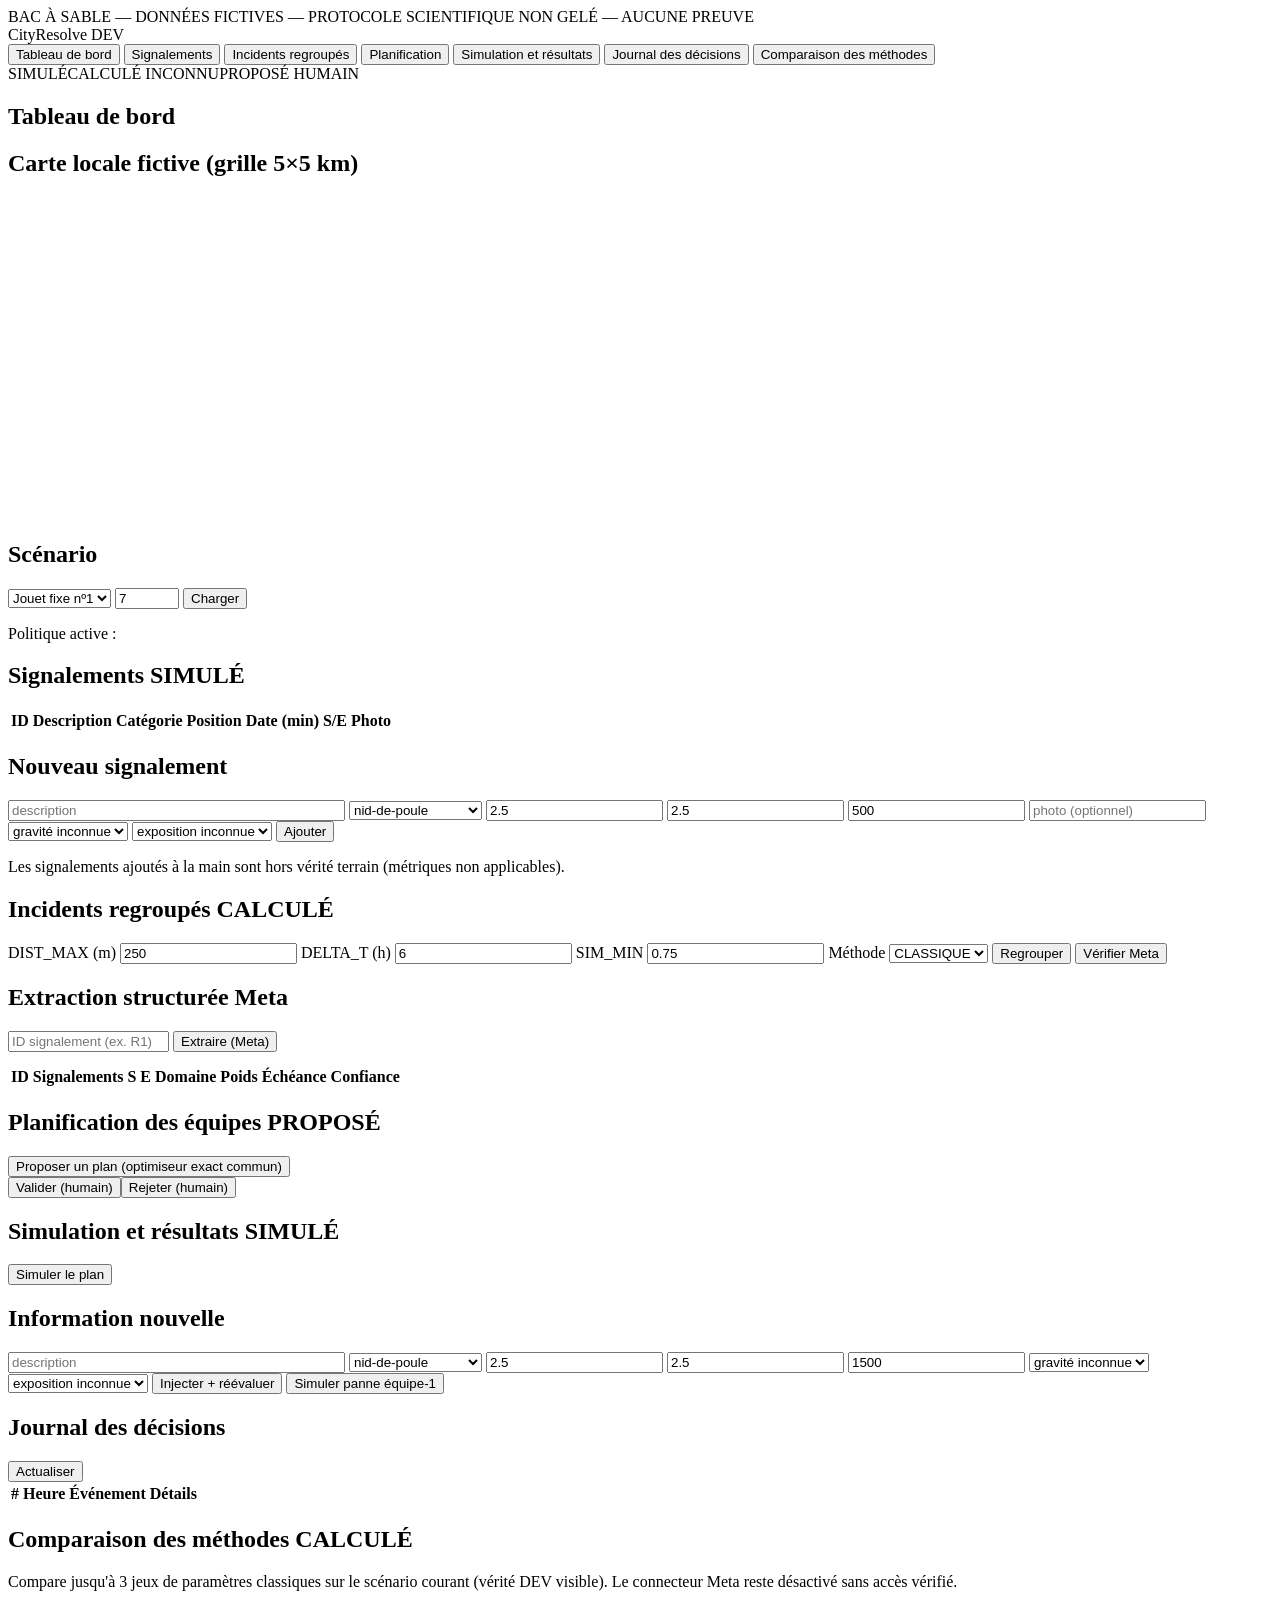
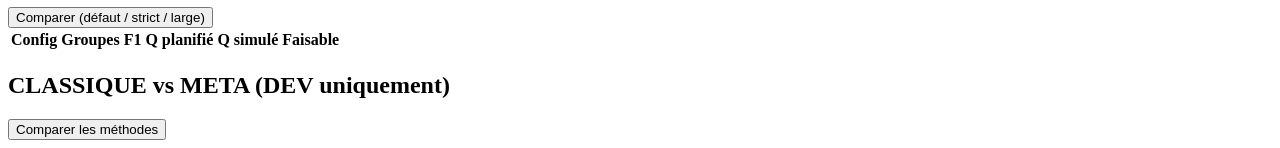
==== app/web/index.html @ e478f664 "CityResolve 0.2.1 - application DEV fonctionnelle (MongoDB local, Meta Model API)" ====
<!DOCTYPE html>
<html lang="fr">
<head>
<meta charset="utf-8">
<meta name="viewport" content="width=device-width, initial-scale=1">
<title>CityResolve — Bac à sable DEV</title>
<link rel="stylesheet" href="/styles.css">
</head>
<body>
<header class="banner">BAC À SABLE — DONNÉES FICTIVES — PROTOCOLE SCIENTIFIQUE NON GELÉ — AUCUNE PREUVE</header>
<div id="errBox" class="err" hidden></div>
<div class="layout">
<nav>
  <div class="brand">CityResolve <span class="tag sim">DEV</span></div>
  <button data-view="dashboard" class="active">Tableau de bord</button>
  <button data-view="reports">Signalements</button>
  <button data-view="incidents">Incidents regroupés</button>
  <button data-view="planning">Planification</button>
  <button data-view="simulation">Simulation et résultats</button>
  <button data-view="journal">Journal des décisions</button>
  <button data-view="compare">Comparaison des méthodes</button>
  <div class="legend">
    <span class="tag sim">SIMULÉ</span><span class="tag calc">CALCULÉ</span>
    <span class="tag unk">INCONNU</span><span class="tag prop">PROPOSÉ</span>
    <span class="tag hum">HUMAIN</span>
  </div>
  <div class="meta" id="metaBox"></div>
</nav>
<main>
  <section id="view-dashboard" class="view active">
    <h1>Tableau de bord</h1>
    <div id="dashCards" class="cards"></div>
    <h2>Carte locale fictive (grille 5×5 km)</h2>
    <svg id="map" viewBox="0 0 500 500" width="100%" height="320"></svg>
    <h2>Scénario</h2>
    <div class="row">
      <select id="scKind"><option value="jouet-1">Jouet fixe nº1</option><option value="jouet-s5">Jouet S5</option><option value="dev">DEV généré</option></select>
      <input id="scSeed" type="number" value="7" min="1" max="9999" title="graine">
      <button id="scLoad">Charger</button>
    </div>
    <p class="note">Politique active : <span id="polLine"></span></p>
  </section>
  <section id="view-reports" class="view">
    <h1>Signalements <span class="tag sim">SIMULÉ</span></h1>
    <table id="repTable"><thead><tr><th>ID</th><th>Description</th><th>Catégorie</th><th>Position</th><th>Date (min)</th><th>S/E</th><th>Photo</th></tr></thead><tbody></tbody></table>
    <h2>Nouveau signalement</h2>
    <div class="form">
      <input id="fText" placeholder="description" size="40">
      <select id="fCat"><option>nid-de-poule</option><option>chaussée</option><option>eclairage</option><option>fuite-eau</option><option>coupure-electrique</option><option>arbre</option><option>autre</option></select>
      <input id="fX" type="number" step="0.1" value="2.5" title="x km"> <input id="fY" type="number" step="0.1" value="2.5" title="y km">
      <input id="fT" type="number" value="500" title="minutes"> <input id="fPhoto" placeholder="photo (optionnel)">
      <select id="fSev" title="gravité déclarée"><option value="">gravité inconnue</option><option>1</option><option>2</option><option>3</option><option>4</option><option>5</option></select>
      <select id="fExp" title="exposition déclarée"><option value="">exposition inconnue</option><option>0</option><option>1</option><option>2</option><option>3</option><option>4</option></select>
      <button id="fAdd">Ajouter</button>
    </div>
    <p class="note">Les signalements ajoutés à la main sont hors vérité terrain (métriques non applicables).</p>
  </section>
  <section id="view-incidents" class="view">
    <h1>Incidents regroupés <span class="tag calc">CALCULÉ</span></h1>
    <div class="row">
      <label>DIST_MAX (m) <input id="pDist" type="number" value="250"></label>
      <label>DELTA_T (h) <input id="pDt" type="number" value="6"></label>
      <label>SIM_MIN <input id="pSim" type="number" step="0.05" value="0.75"></label>
      <label>Méthode <select id="gMethod"><option value="classique">CLASSIQUE</option><option value="meta">META</option></select></label>
      <button id="gRun">Regrouper</button>
      <button id="metaVerify">Vérifier Meta</button>
    </div>
    <div id="f1Box"></div>
    <div id="uncertBox"></div>
    <h2>Extraction structurée Meta</h2>
    <div class="form">
      <input id="xReport" placeholder="ID signalement (ex. R1)" size="18">
      <button id="xRun">Extraire (Meta)</button>
    </div>
    <pre id="xOut" class="dump"></pre>
    <table id="incTable"><thead><tr><th>ID</th><th>Signalements</th><th>S</th><th>E</th><th>Domaine</th><th>Poids</th><th>Échéance</th><th>Confiance</th></tr></thead><tbody></tbody></table>
  </section>
  <section id="view-planning" class="view">
    <h1>Planification des équipes <span class="tag prop">PROPOSÉ</span></h1>
    <button id="planRun">Proposer un plan (optimiseur exact commun)</button>
    <div id="planBox"></div>
    <div class="row"><button id="vYes">Valider (humain)</button><button id="vNo">Rejeter (humain)</button><span id="vState"></span></div>
  </section>
  <section id="view-simulation" class="view">
    <h1>Simulation et résultats <span class="tag sim">SIMULÉ</span></h1>
    <button id="simRun">Simuler le plan</button>
    <div id="simBox"></div>
    <h2>Information nouvelle</h2>
    <div class="form">
      <input id="iText" placeholder="description" size="40">
      <select id="iCat"><option>nid-de-poule</option><option>chaussée</option><option>eclairage</option><option>fuite-eau</option><option>coupure-electrique</option><option>arbre</option><option>autre</option></select>
      <input id="iX" type="number" step="0.1" value="2.5"> <input id="iY" type="number" step="0.1" value="2.5">
      <input id="iT" type="number" value="1500">
      <select id="iSev" title="gravité déclarée"><option value="">gravité inconnue</option><option>1</option><option>2</option><option>3</option><option>4</option><option>5</option></select>
      <select id="iExp" title="exposition déclarée"><option value="">exposition inconnue</option><option>0</option><option>1</option><option>2</option><option>3</option><option>4</option></select>
      <button id="iAdd">Injecter + réévaluer</button>
      <button id="iTeam">Simuler panne équipe-1</button>
    </div>
    <div id="injBox"></div>
  </section>
  <section id="view-journal" class="view">
    <h1>Journal des décisions</h1>
    <button id="jReload">Actualiser</button>
    <table id="jTable"><thead><tr><th>#</th><th>Heure</th><th>Événement</th><th>Détails</th></tr></thead><tbody></tbody></table>
  </section>
  <section id="view-compare" class="view">
    <h1>Comparaison des méthodes <span class="tag calc">CALCULÉ</span></h1>
    <p class="note">Compare jusqu'à 3 jeux de paramètres classiques sur le scénario courant (vérité DEV visible). Le connecteur Meta reste désactivé sans accès vérifié.</p>
    <button id="cRun">Comparer (défaut / strict / large)</button>
    <table id="cTable"><thead><tr><th>Config</th><th>Groupes</th><th>F1</th><th>Q planifié</th><th>Q simulé</th><th>Faisable</th></tr></thead><tbody></tbody></table>
    <h2>CLASSIQUE vs META (DEV uniquement)</h2>
    <button id="c2Run">Comparer les méthodes</button>
    <div id="c2Box"></div>
  </section>
</main>
</div>
<script src="/app.js"></script>
</body>
</html>
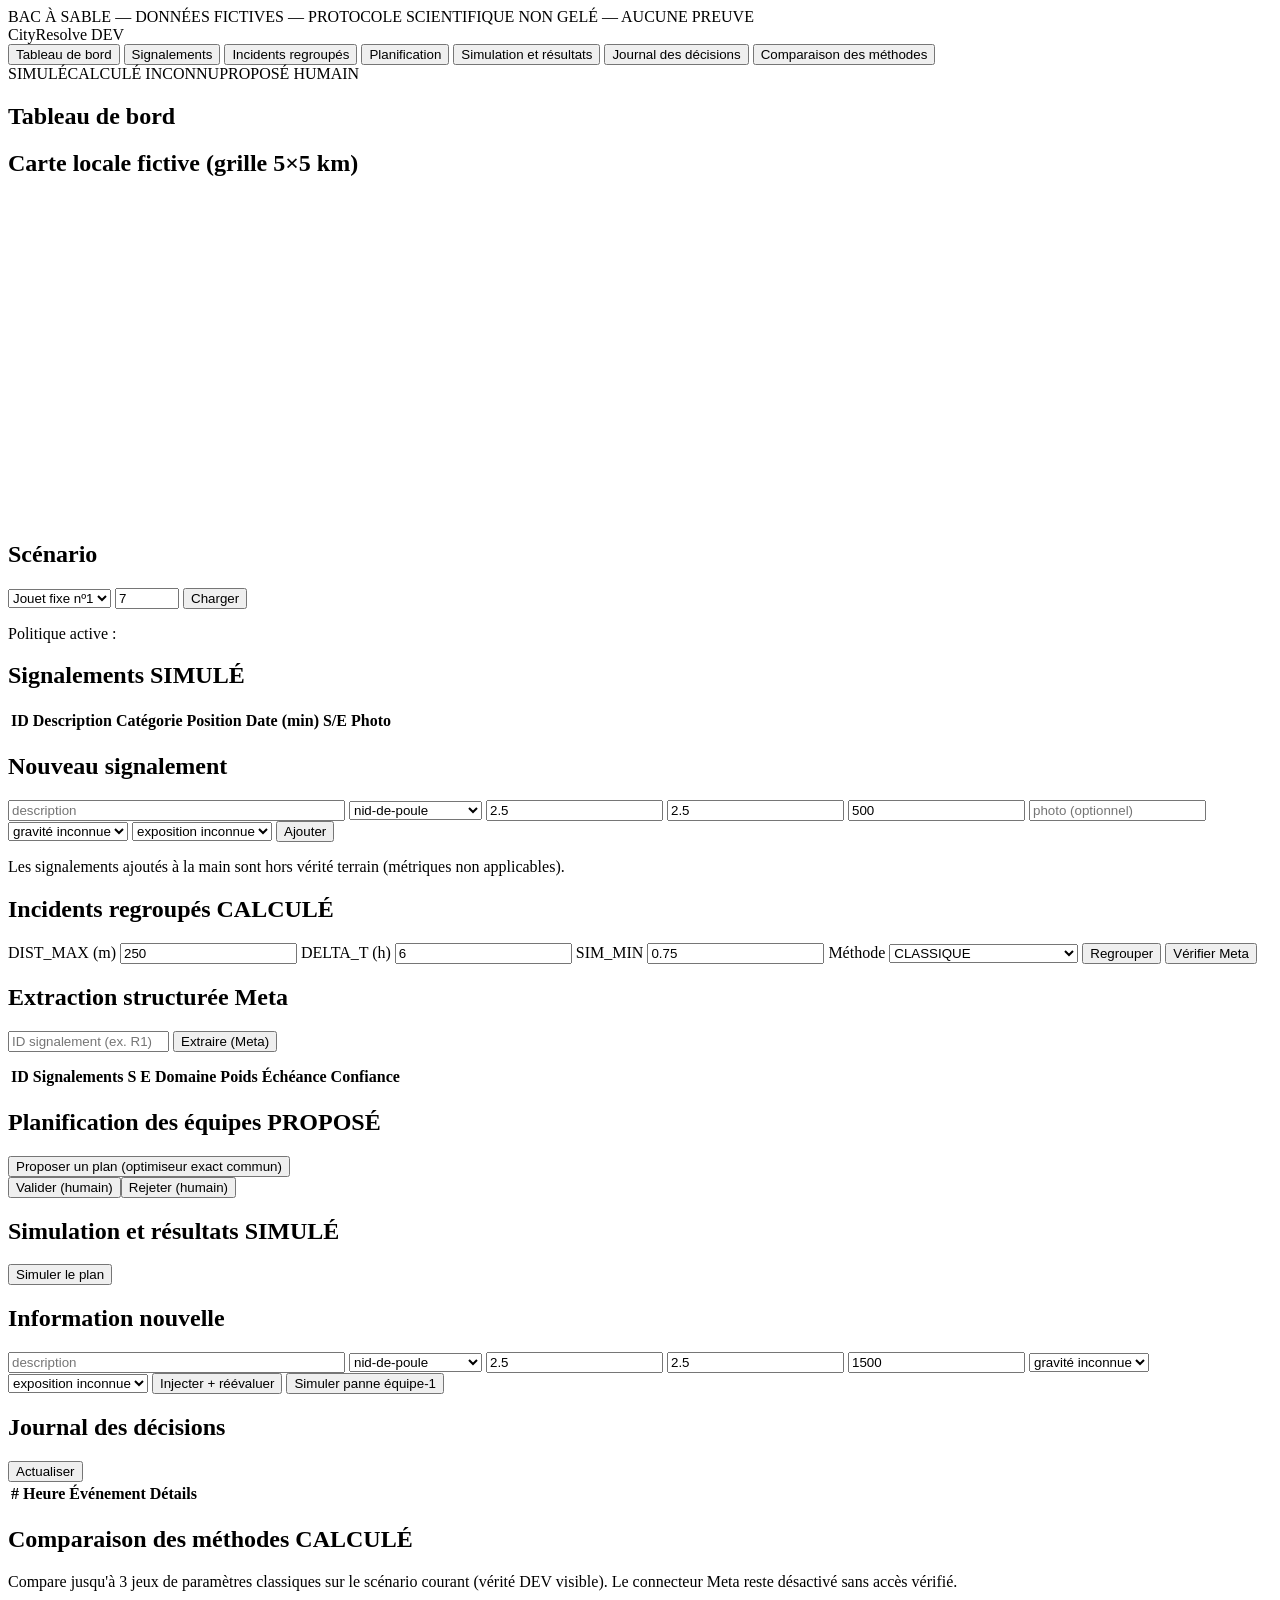
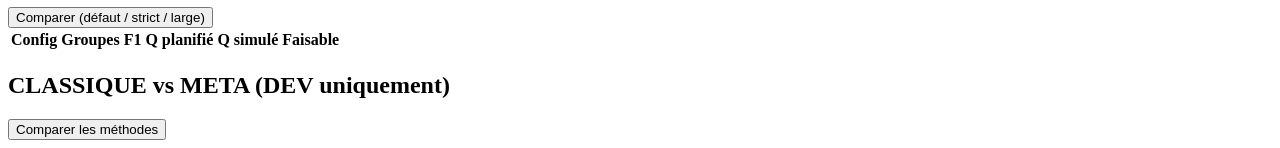
==== commit f84208ce: "Intégration serveur du découpage : méthode split, split true, aggregateMixedGroups, tests 119 PASS, " ====
--- a/app/web/index.html
+++ b/app/web/index.html
@@ -61,7 +61,7 @@
       <label>DIST_MAX (m) <input id="pDist" type="number" value="250"></label>
       <label>DELTA_T (h) <input id="pDt" type="number" value="6"></label>
       <label>SIM_MIN <input id="pSim" type="number" step="0.05" value="0.75"></label>
-      <label>Méthode <select id="gMethod"><option value="classique">CLASSIQUE</option><option value="meta">META</option></select></label>
+      <label>Méthode <select id="gMethod"><option value="classique">CLASSIQUE</option><option value="meta">META</option><option value="split">DÉCOUPÉ (multi-problème)</option></select></label>
       <button id="gRun">Regrouper</button>
       <button id="metaVerify">Vérifier Meta</button>
     </div>
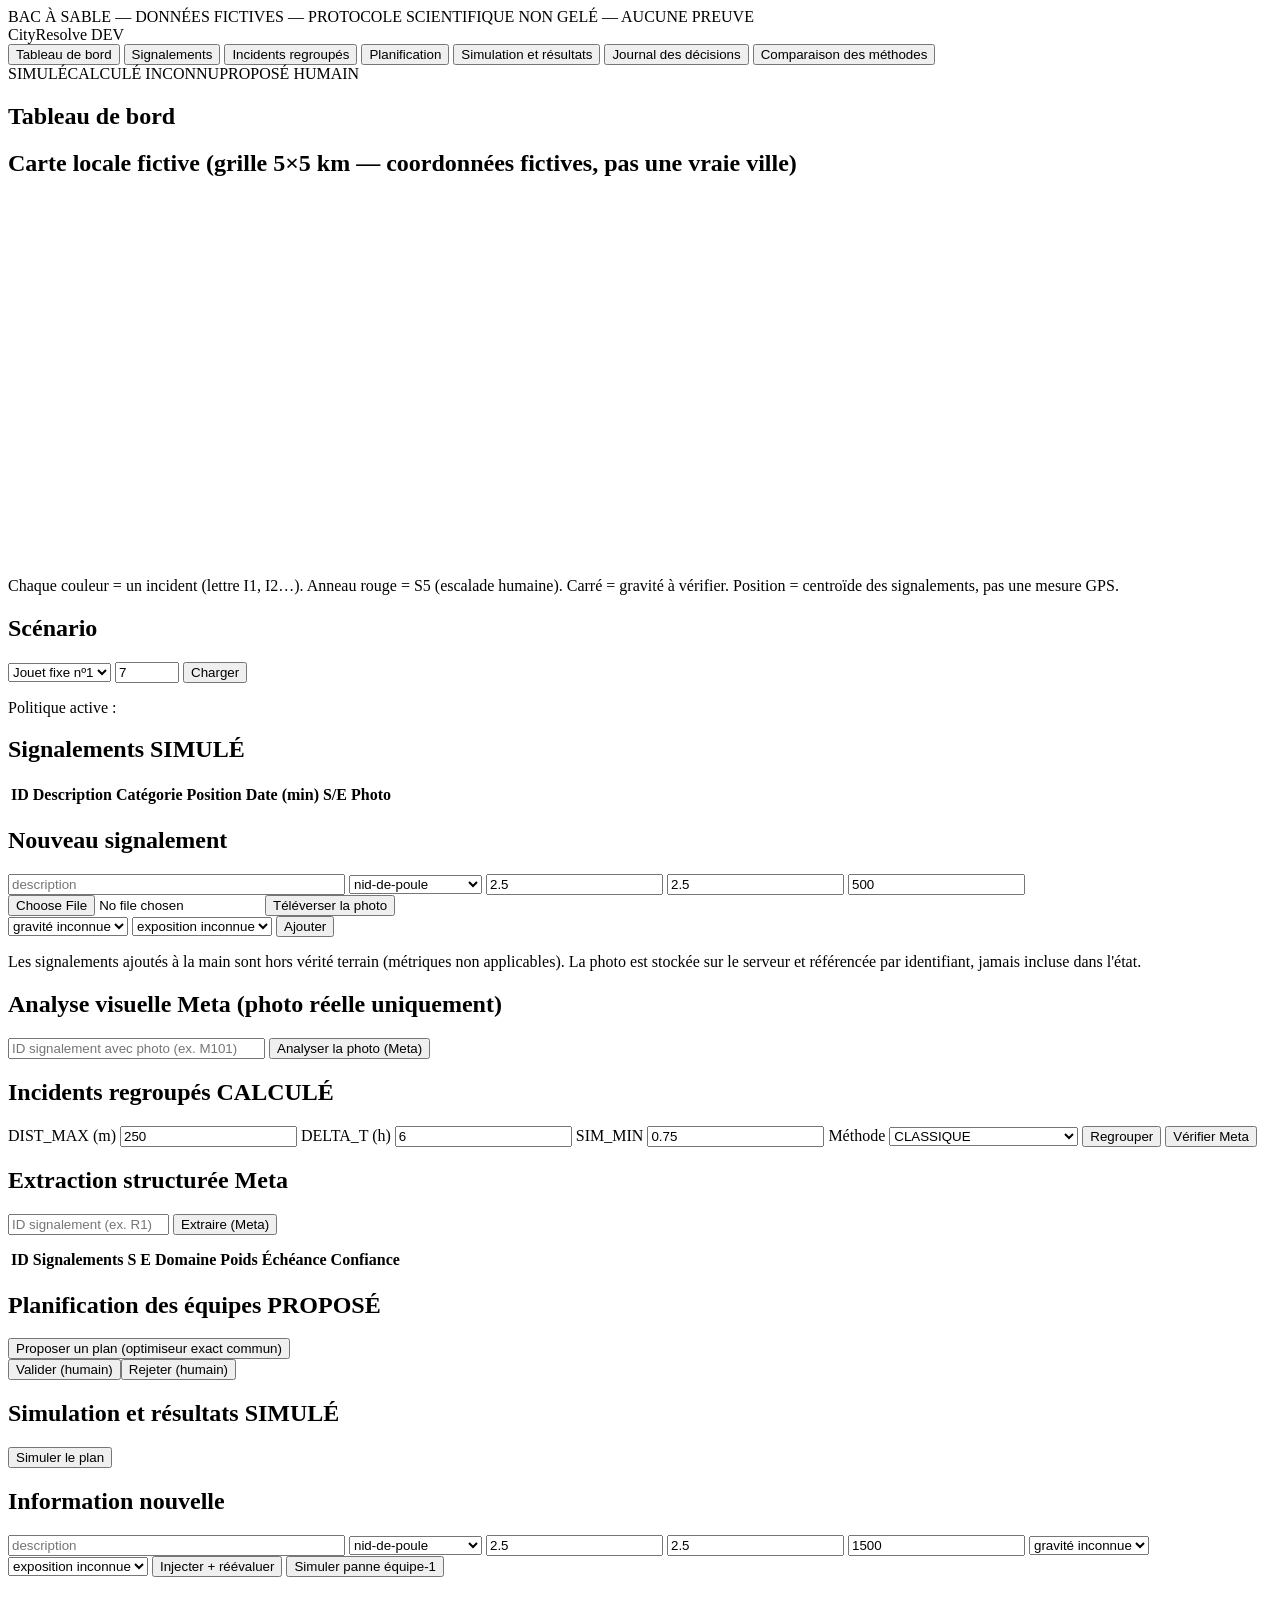
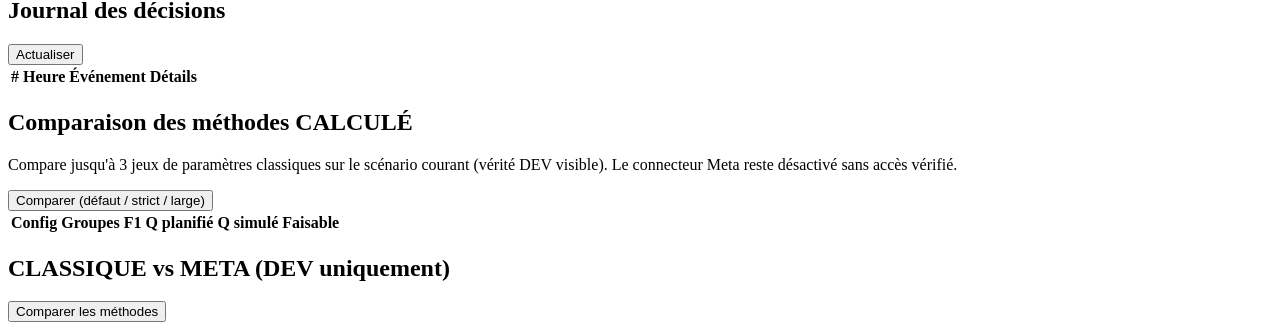
==== commit cb513e0a: "P1 multimodal: upload photo + analyse visuelle Meta + lexique assainissement + UI carte (139 PASS)" ====
--- a/app/web/index.html
+++ b/app/web/index.html
@@ -30,8 +30,9 @@
   <section id="view-dashboard" class="view active">
     <h1>Tableau de bord</h1>
     <div id="dashCards" class="cards"></div>
-    <h2>Carte locale fictive (grille 5×5 km)</h2>
-    <svg id="map" viewBox="0 0 500 500" width="100%" height="320"></svg>
+    <h2>Carte locale fictive (grille 5×5 km — coordonnées fictives, pas une vraie ville)</h2>
+    <svg id="map" viewBox="0 0 560 540" width="100%" height="360"></svg>
+    <p class="note">Chaque couleur = un incident (lettre I1, I2…). Anneau rouge = S5 (escalade humaine). Carré = gravité à vérifier. Position = centroïde des signalements, pas une mesure GPS.</p>
     <h2>Scénario</h2>
     <div class="row">
       <select id="scKind"><option value="jouet-1">Jouet fixe nº1</option><option value="jouet-s5">Jouet S5</option><option value="dev">DEV généré</option></select>
@@ -48,12 +49,24 @@
       <input id="fText" placeholder="description" size="40">
       <select id="fCat"><option>nid-de-poule</option><option>chaussée</option><option>eclairage</option><option>fuite-eau</option><option>coupure-electrique</option><option>arbre</option><option>autre</option></select>
       <input id="fX" type="number" step="0.1" value="2.5" title="x km"> <input id="fY" type="number" step="0.1" value="2.5" title="y km">
-      <input id="fT" type="number" value="500" title="minutes"> <input id="fPhoto" placeholder="photo (optionnel)">
+      <input id="fT" type="number" value="500" title="minutes">
+      <input id="fFile" type="file" accept="image/jpeg,image/png,image/gif,image/webp" title="photo (jpeg/png/gif/webp, max 5 Mo)">
+      <button id="fUpload" type="button">Téléverser la photo</button>
+      <span id="fMediaId" class="note"></span>
+    </div>
+    <div class="row"><img id="fPreview" class="preview" alt="aperçu photo" hidden></div>
+    <div class="form">
       <select id="fSev" title="gravité déclarée"><option value="">gravité inconnue</option><option>1</option><option>2</option><option>3</option><option>4</option><option>5</option></select>
       <select id="fExp" title="exposition déclarée"><option value="">exposition inconnue</option><option>0</option><option>1</option><option>2</option><option>3</option><option>4</option></select>
       <button id="fAdd">Ajouter</button>
     </div>
-    <p class="note">Les signalements ajoutés à la main sont hors vérité terrain (métriques non applicables).</p>
+    <p class="note">Les signalements ajoutés à la main sont hors vérité terrain (métriques non applicables). La photo est stockée sur le serveur et référencée par identifiant, jamais incluse dans l'état.</p>
+    <h2>Analyse visuelle Meta (photo réelle uniquement)</h2>
+    <div class="form">
+      <input id="vReport" placeholder="ID signalement avec photo (ex. M101)" size="30">
+      <button id="vRun">Analyser la photo (Meta)</button>
+    </div>
+    <pre id="vOut" class="dump"></pre>
   </section>
   <section id="view-incidents" class="view">
     <h1>Incidents regroupés <span class="tag calc">CALCULÉ</span></h1>
